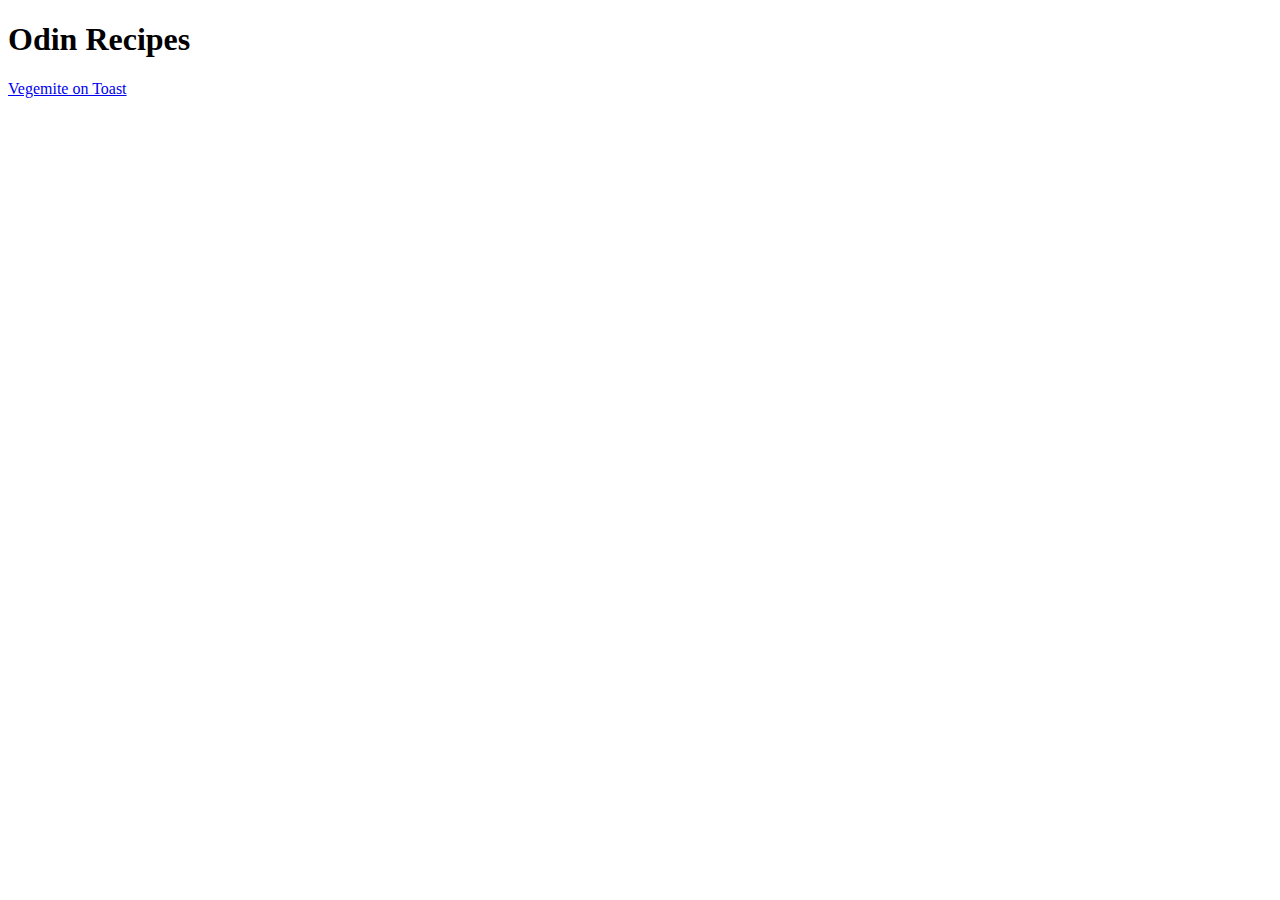
==== index.html @ f94a5689 "Edit README.md and create index.html and vegemite-on-toast.html" ====
<!DOCTYPE html>
<html lang="ENG">
    <head>
        <meta charset="UTF-8">
        <title>Odin Recipes</title>
    </head>
    <body>
        <h1>Odin Recipes</h1>
        <a href="recipes/vegemite-on-toast.html">Vegemite on Toast</a>
    </body>
</html>
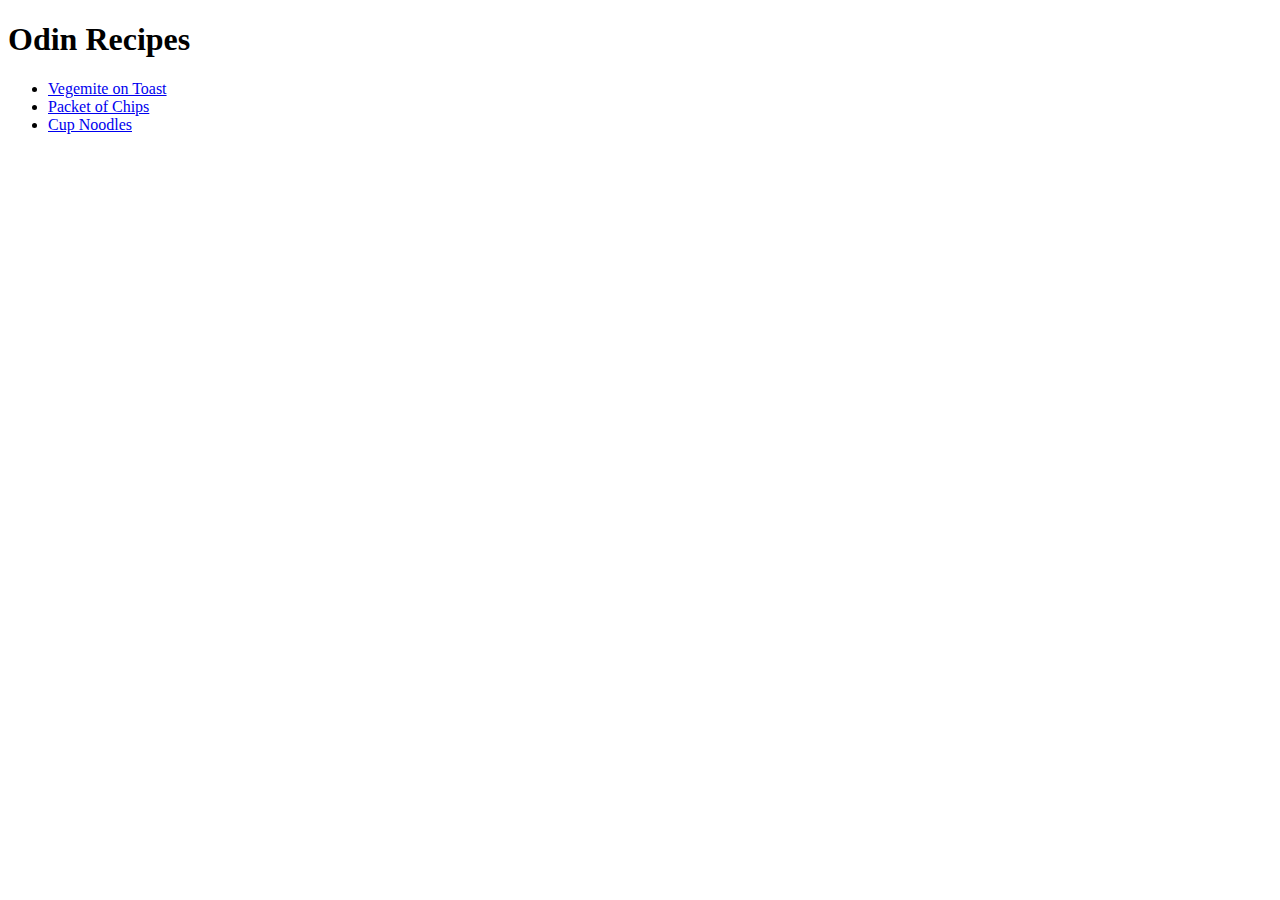
==== commit a9f016df: "Added recipes" ====
--- a/index.html
+++ b/index.html
@@ -6,6 +6,10 @@
     </head>
     <body>
         <h1>Odin Recipes</h1>
-        <a href="recipes/vegemite-on-toast.html">Vegemite on Toast</a>
+        <ul>
+            <li><a href="recipes/vegemite-on-toast.html">Vegemite on Toast</a></li>
+            <li><a href="recipes/chips.html">Packet of Chips</a></li>
+            <li><a href="recipes/cupnoodle.html">Cup Noodles</a></li>
+        </ul>
     </body>
 </html>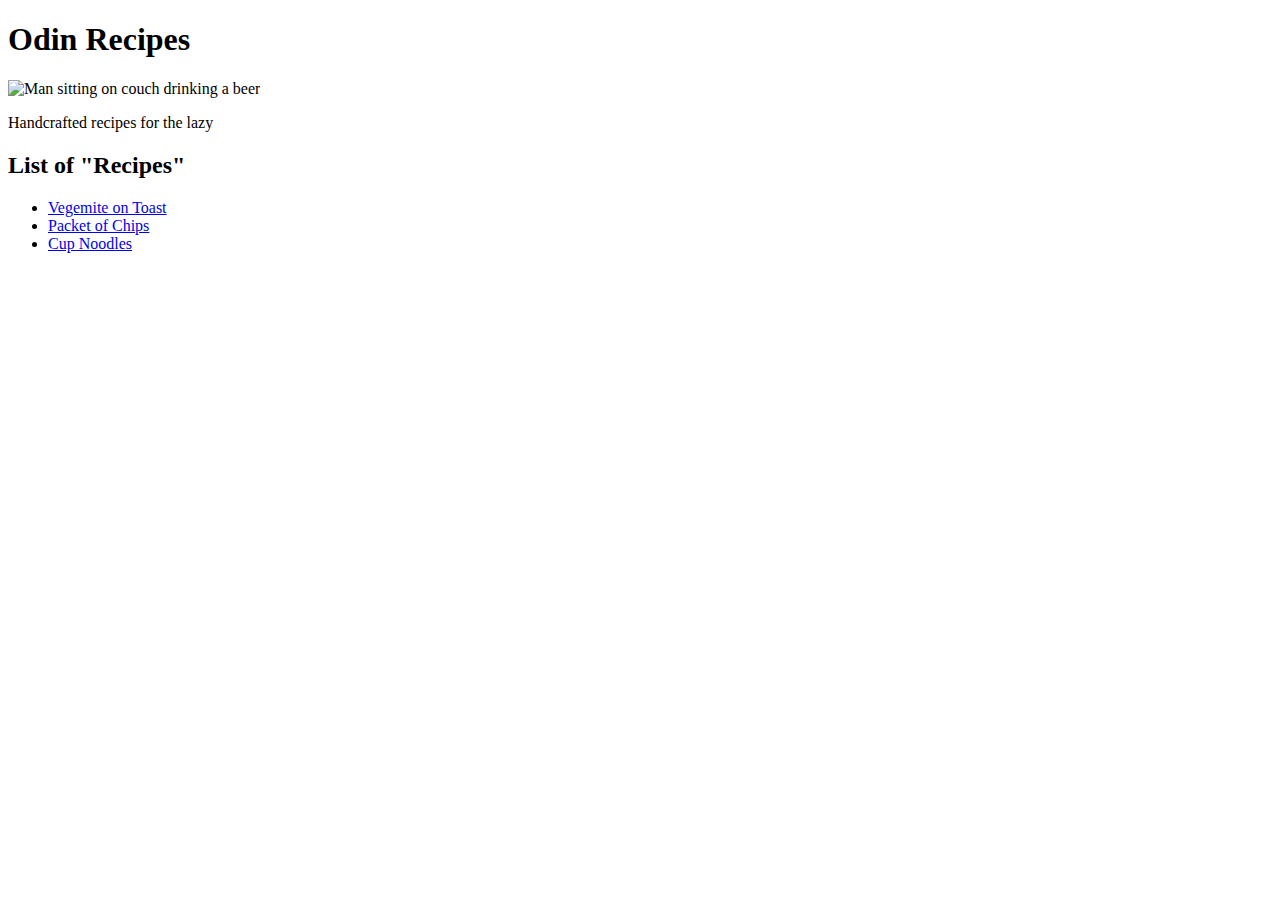
==== commit ba84b9b3: ".gif directory corrected" ====
--- a/index.html
+++ b/index.html
@@ -6,6 +6,10 @@
     </head>
     <body>
         <h1>Odin Recipes</h1>
+        <img src="recipes/img/lazy.gif" alt="Man sitting on couch drinking a beer">
+
+        <p>Handcrafted recipes for the lazy</p>
+        <h2>List of "Recipes"</h2>
         <ul>
             <li><a href="recipes/vegemite-on-toast.html">Vegemite on Toast</a></li>
             <li><a href="recipes/chips.html">Packet of Chips</a></li>
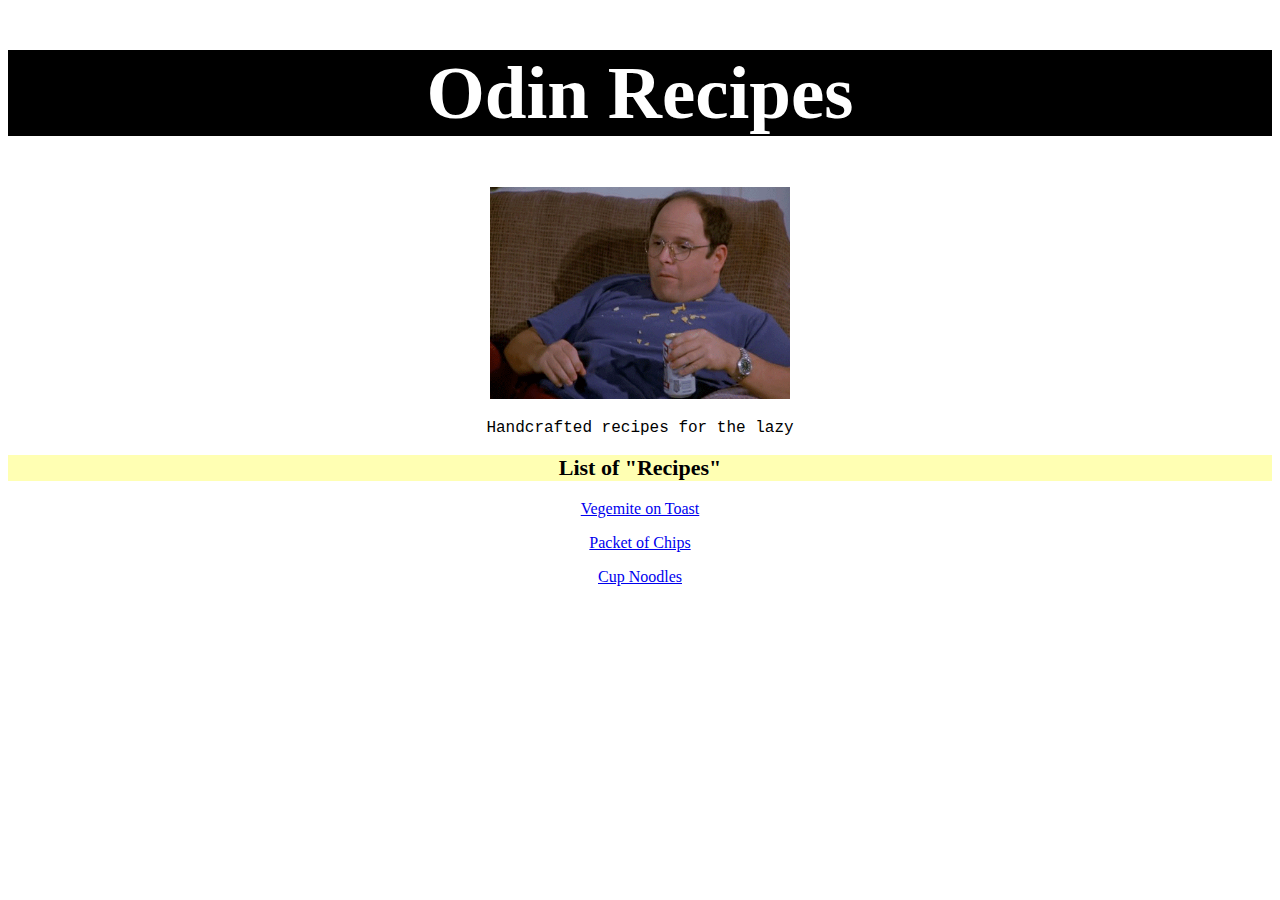
==== commit 066e5cd4: "Added stylesheet" ====
--- a/index.html
+++ b/index.html
@@ -3,17 +3,17 @@
     <head>
         <meta charset="UTF-8">
         <title>Odin Recipes</title>
+        <link rel="stylesheet" href="styles.css">
     </head>
     <body>
-        <h1>Odin Recipes</h1>
-        <img src="recipes/img/lazy.gif" alt="Man sitting on couch drinking a beer">
+        <h1 id="main">Odin Recipes</h1>
+        <img id="george-gif" src="recipes/img/lazy.gif" alt="Man sitting on couch drinking a beer">
 
-        <p>Handcrafted recipes for the lazy</p>
+        <p class="description">Handcrafted recipes for the lazy</p>
         <h2>List of "Recipes"</h2>
-        <ul>
-            <li><a href="recipes/vegemite-on-toast.html">Vegemite on Toast</a></li>
-            <li><a href="recipes/chips.html">Packet of Chips</a></li>
-            <li><a href="recipes/cupnoodle.html">Cup Noodles</a></li>
+            <p><a href="recipes/vegemite-on-toast.html">Vegemite on Toast</a></p>
+            <p><a href="recipes/chips.html">Packet of Chips</a></p>
+            <p><a href="recipes/cupnoodle.html">Cup Noodles</a></p>
         </ul>
     </body>
 </html>--- a/styles.css
+++ b/styles.css
@@ -0,0 +1,48 @@
+* {
+    text-align: center;
+    list-style-position: inside;
+}
+
+#george-gif {
+    height: auto;
+    width: 300px;
+}
+
+#main {
+    font-family: papyrus, "times new roman", sans-serif;
+    font-size: 75px;
+    color: white;
+    background-color: black;
+}
+
+.description,
+.steps,
+.ingredients {
+    font-family: 'Courier New', Courier, monospace;
+}
+  
+.recipe-heading {
+    font-family: papyrus, sans-serif;
+    color: white;
+    background-color: red;
+}
+
+.image {
+    height: 200px;
+    width: auto;
+}
+
+h2 {
+    font-size: 22px;
+    font-family: 'Times New Roman', Times, serif;
+    background-color:  #ffffb3;
+    color: black;
+}
+
+h4 {
+    text-transform: capitalize;
+    font-stretch: expanded;
+    font-size: 20px;
+    background-color:#b3b3e6;
+    color: red;
+}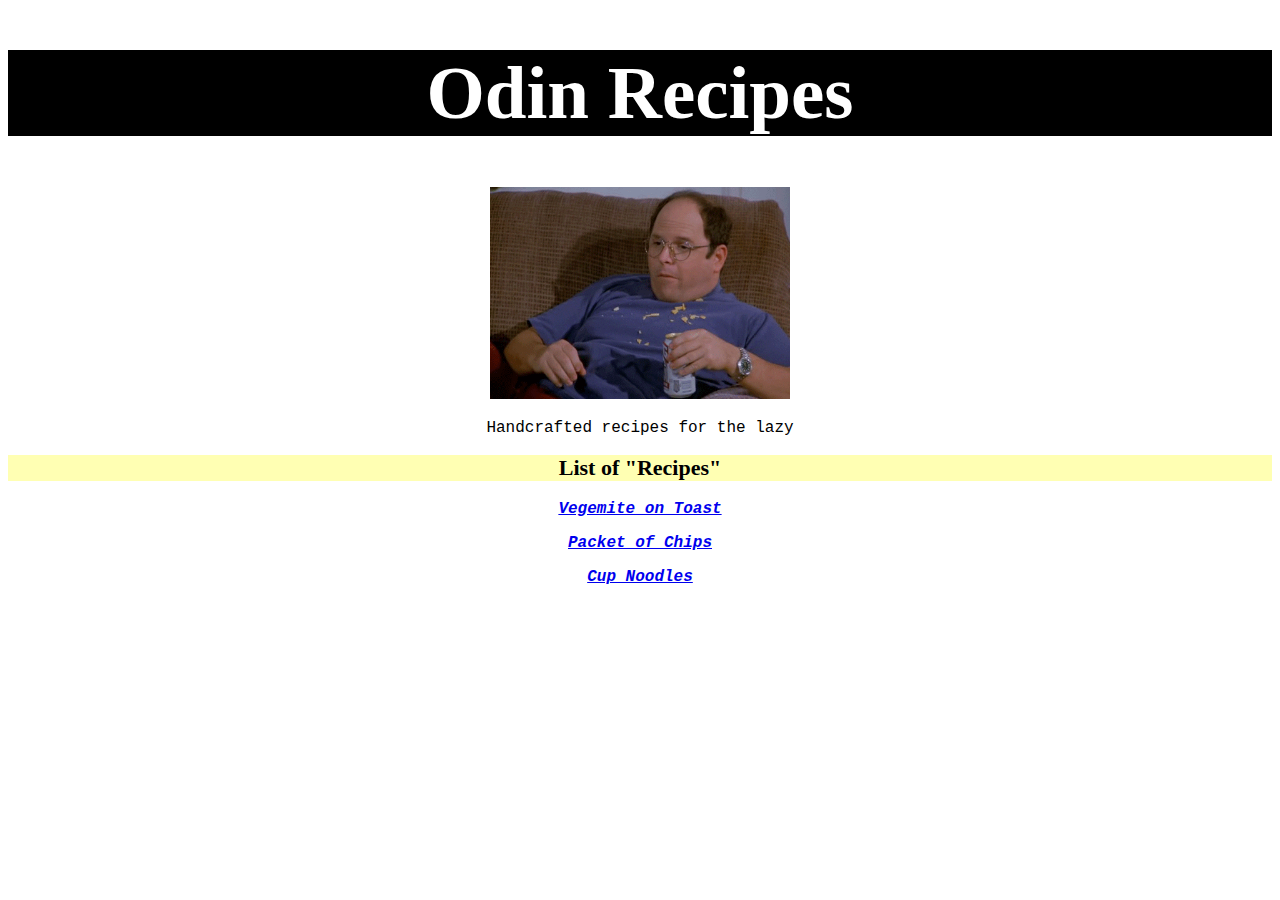
==== commit 89e8e5fe: "Completed .css styling" ====
--- a/index.html
+++ b/index.html
@@ -11,9 +11,9 @@
 
         <p class="description">Handcrafted recipes for the lazy</p>
         <h2>List of "Recipes"</h2>
-            <p><a href="recipes/vegemite-on-toast.html">Vegemite on Toast</a></p>
-            <p><a href="recipes/chips.html">Packet of Chips</a></p>
-            <p><a href="recipes/cupnoodle.html">Cup Noodles</a></p>
+            <p class="recipe-list"><a href="recipes/vegemite-on-toast.html">Vegemite on Toast</a></p>
+            <p class="recipe-list"><a href="recipes/chips.html">Packet of Chips</a></p>
+            <p class="recipe-list"><a href="recipes/cupnoodle.html">Cup Noodles</a></p>
         </ul>
     </body>
 </html>--- a/styles.css
+++ b/styles.css
@@ -45,4 +45,18 @@
     font-size: 20px;
     background-color:#b3b3e6;
     color: red;
+}
+
+.recipe-list {
+    font-family: 'Courier New', Courier, monospace;
+    font-weight: bolder;
+    font-style: italic;
+}
+
+.go-home {
+    font-size: 50px;
+    color: white;
+    background-color: black;
+    text-decoration: none;
+    text-transform: uppercase;
 }